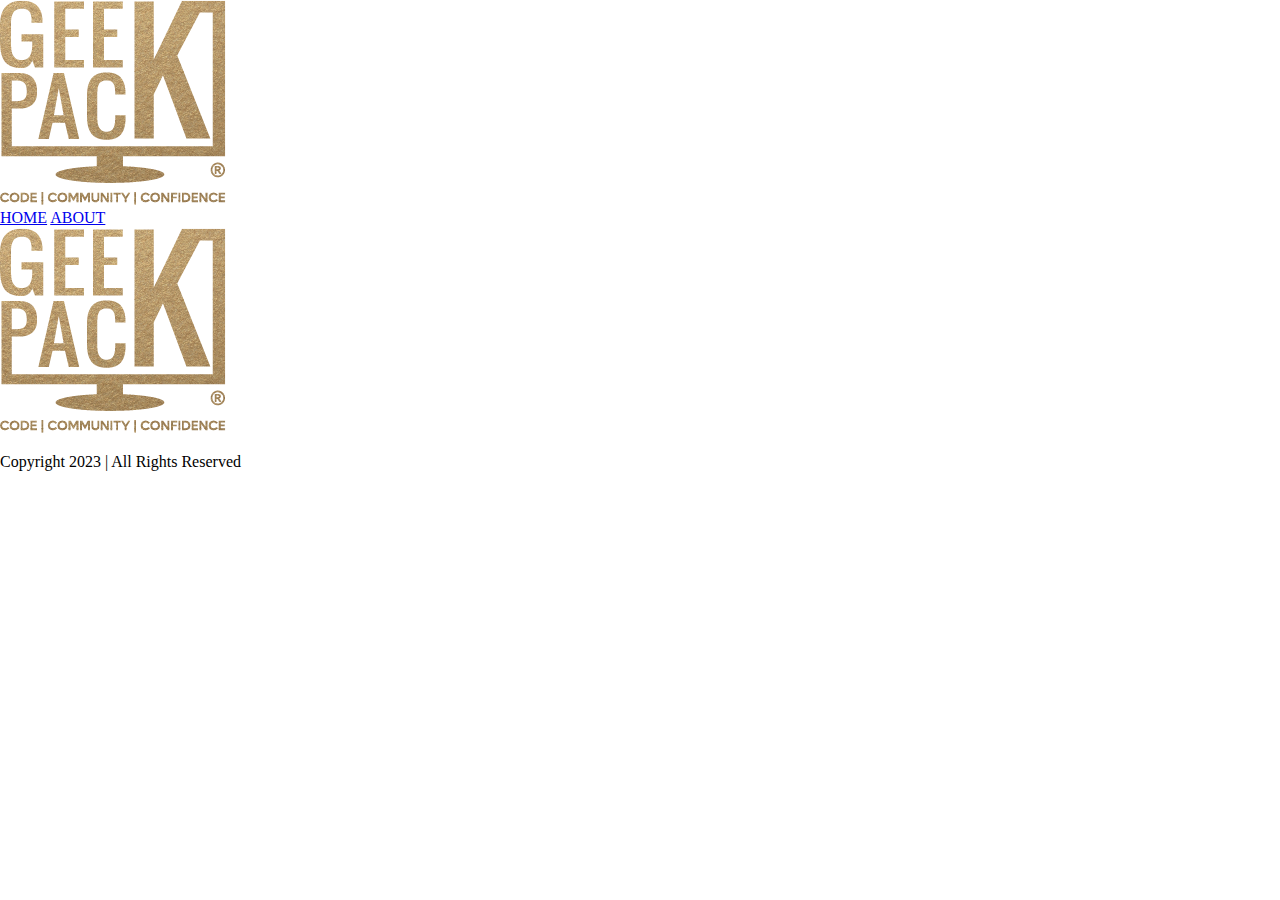
==== about.html @ 4dec586a "creating website example for portfolio" ====
<!DOCTYPE html>

<html lang="en">
<head>
    <meta charset="UTF-8">
    <meta name="viewport" content="width=device-width, initial-scale=1.0">
   

    <!-- CSS Style Sheets -->

    <link href="styles/style.css" rel="stylesheet" type="text/css"/>
    <link href="styles/normalize.css" rel="stylesheet" type="text/css"/>
    <link href="https://fonts.googleapis.com/css2?family=Oswald&display=swap" rel="stylesheet">

    

    <title>About Me</title>
  </head>

  <body>

    <header>
      <nav>
        <div class="logo">
          <a href="https://www.geekpack.com" target="_blank"><img src="images/geekpack-logo-code-community-confidence.png" alt="GeekPack logo"></a>
        </div>
        <div id="navigation">
          <a href="index.html">HOME</a>
          <a href="about.html">ABOUT</a>
        </div>
      </nav>
    </header>

  

    <footer>
      <div class="logo footer">
        <a href="https://www.geekpack.com"><img src="images/geekpack-logo-code-community-confidence.png" alt="GeekPack logo"></a>
      </div>
        <p>Copyright 2023 | All Rights Reserved</p>
    </footer>

  </body>

</html>
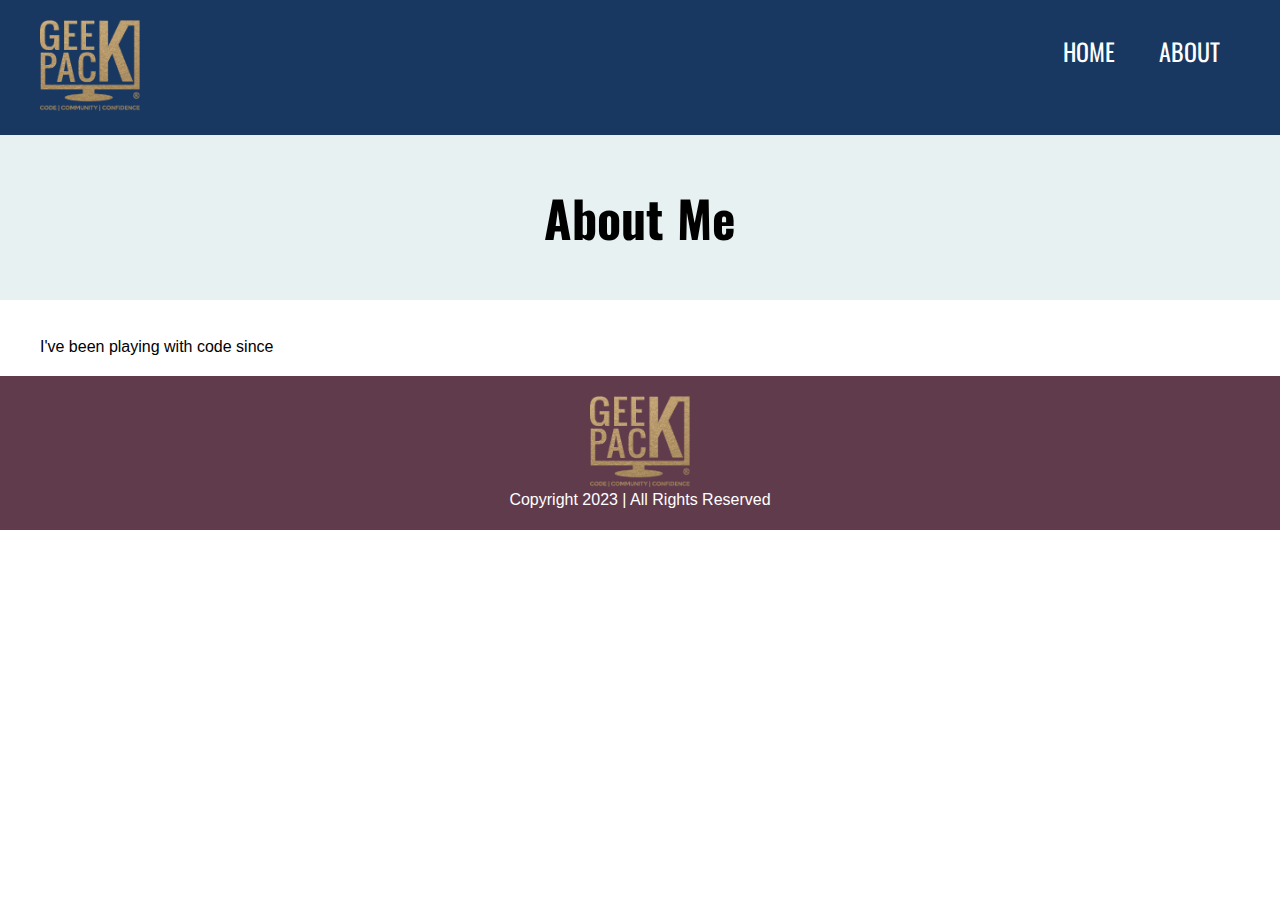
==== commit b0c4a388: "adding styling to section two and three and add text to the about page" ====
--- a/about.html
+++ b/about.html
@@ -31,6 +31,22 @@
       </nav>
     </header>
 
+<div id="section-one">
+  <div class="wrap">
+    <h1>About Me</h1>
+  </div>
+</div>
+
+<div id="about-section-two">
+  <div class="wrap">
+    <div id="img">
+      <img src="" alt="">
+    </div>
+    <div id="text">
+      <p>I've been playing with code since </p>
+    </div>
+  </div>
+</div>
   
 
     <footer>
--- a/styles/style.css
+++ b/styles/style.css
@@ -0,0 +1,144 @@
+* {
+    margin: 0;
+    padding: 0;
+}
+
+header {
+    background: #193861;
+}
+
+#navigation {
+    float: right;
+    margin-top: 18px;
+}
+
+#navigation a {
+    font-family: 'Oswald', sans-serif;
+    color: #fff;
+    text-decoration: none;
+    padding: 20px;
+    font-size: 24px;
+}
+
+#navigation a:hover {
+    color: #d4c2a9;
+}
+
+
+
+h1, h2, h3, h4, h5, h6 {
+    font-family: 'Oswald', sans-serif;
+}
+
+nav {
+    max-width: 1200px;
+    margin: 0 auto;
+    overflow: hidden;
+    padding: 20px;
+}
+
+#section-one {
+    background: #e8f1f2;
+    text-align: center; 
+}
+
+#section-one img {
+    width: 800px;
+    padding: 30px 0;
+}
+
+#section-one nav a {
+  font-family: 'Oswald', sans-serif;
+  text-decoration: none;
+  color: #376fa1;
+  padding: 20px;
+  font-size: 24px; 
+}
+
+#section-one nav a:hover {
+    color: #a98e69;
+}
+
+#section-one h1 {
+    font-size: 50px;
+}
+
+.wrap {
+    width: 1200px;
+    padding: 20px;
+    margin: 0 auto;
+}
+
+#section-two {
+    background: url("../images/computerkeyboard.jpg") no-repeat;
+    padding: 50px;
+}
+
+#section-two .wrap {
+    background: rgba(0, 0, 0, 0.7);
+    border-radius: 1%;
+    color: #ccc;
+    padding: 20px 40px;
+    width: 720px;
+}
+
+#section-two .wrap a {
+    color: #ccc;
+}
+
+p, li {
+font-family: sans-serif;
+}
+
+.logo {
+    float: left;
+}
+
+.logo img {
+    width: 100px;
+}
+
+.blue-font {
+    color: #256edb;
+    font: size 24px;
+}
+
+#section-three {
+    padding: 30px;
+}
+
+#section-three .wrap {
+    overflow: hidden;
+}
+
+#section-three .wrap #img {
+    width: 48%;
+    float: left;
+    padding-right: 4%;
+}
+
+#section-three .wrap #img img {
+    width: 100%;
+}
+
+#section-three .wrap #text {
+    width: 48%;
+    float: left;
+}
+
+#section-three h2 {
+    margin-top: 0;
+}
+
+footer {
+    background: #603b4c;
+    text-align: center;
+    padding: 20px;
+    color: #fff;
+}
+
+.logo.footer {
+    float: none;
+}
+
+/* About Page*/
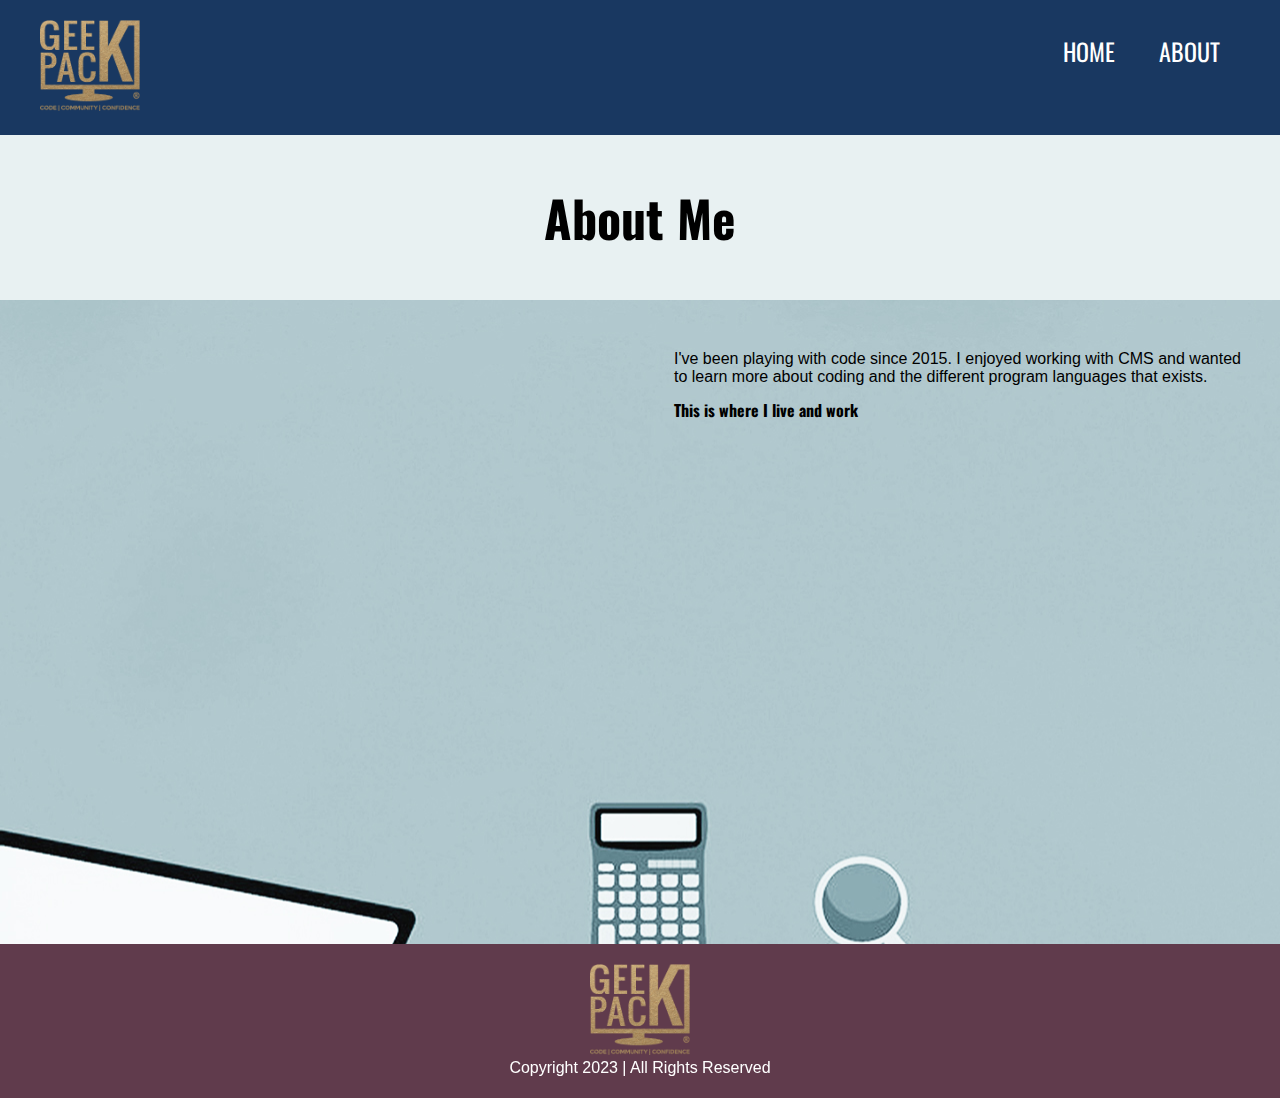
==== commit f6f25fdc: "styled the about me page" ====
--- a/about.html
+++ b/about.html
@@ -40,10 +40,16 @@
 <div id="about-section-two">
   <div class="wrap">
     <div id="img">
-      <img src="" alt="">
+      <img src="https://cdn.pixabay.com/photo/2023/06/16/23/03/ai-generated-8068888_1280.jpg" alt="">
     </div>
     <div id="text">
-      <p>I've been playing with code since </p>
+      <p>I've been playing with code since 2015. I enjoyed working with CMS and wanted to learn more about coding and the different program languages that exists.</p>
+      <h4>This is where I live and work</h4>
+<iframe
+  src="https://www.google.com/maps/embed?pb=!1m18!1m12!1m3!1d224444.75441586543!2d-81.5074775928137!3d28.481073841932343!2m3!1f0!2f0!3f0!3m2!1i1024!2i768!4f13.1!3m3!1m2!1s0x88e773d8fecdbc77%3A0xac3b2063ca5bf9e!2sOrlando%2C%20FL!5e0!3m2!1sen!2sus!4v1689379922030!5m2!1sen!2sus"
+  width="600" height="450" style="border:0;" allowfullscreen="" loading="lazy"
+  referrerpolicy="no-referrer-when-downgrade"></iframe>
+
     </div>
   </div>
 </div>
--- a/styles/style.css
+++ b/styles/style.css
@@ -142,3 +142,35 @@
 }
 
 /* About Page*/
+#about-section-two {
+    background: url('../images/technology.jpg') no-repeat;
+    padding: 30px;
+}
+
+#about-section-two .wrap {
+    overflow: hidden;
+}
+
+#about-section-two .wrap #img {
+    width: 48%;
+    float: left;
+    padding-right: 4%;
+}
+
+#about-section-two .wrap #img img {
+    width: 90%;
+}
+
+#about-section-two .wrap #text {
+    width: 48%;
+    float: left;
+    margin-bottom: 5px;
+}
+
+#about-section-two h2 {
+    margin-top: 0;
+}
+
+#about-section-two h4 {
+    margin: 15px 0;
+}